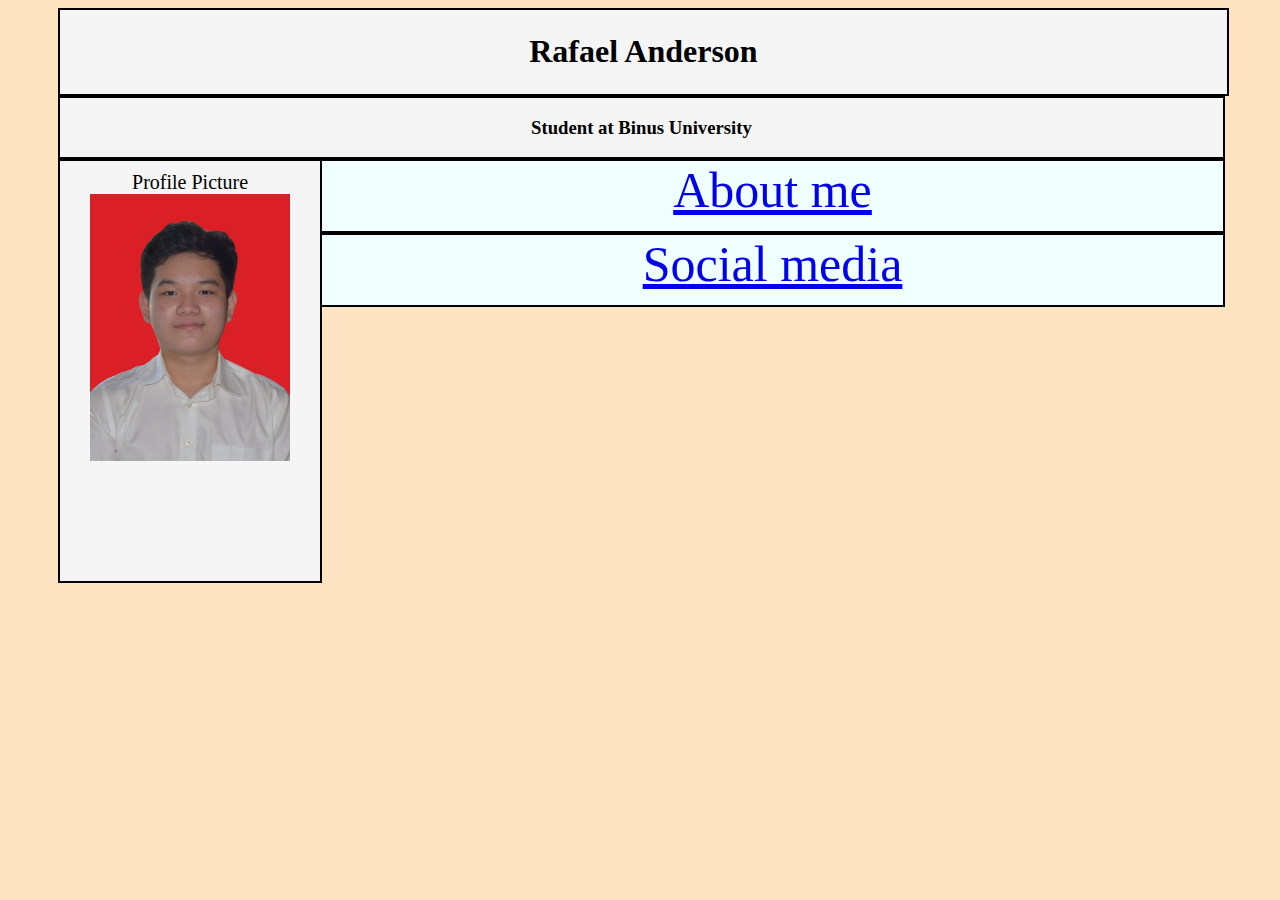
==== index.html @ e493f7ad "Update index.html" ====
<!DOCTYPE html>
<html>
<head>
<meta charset="utf-8">
<meta name="viewport" content="width=device-width initial-scale=1">
<link rel="stylesheet" href="style.css">
</head>
<body>
<style>
    body{
        background-color:bisque;
        background-size: cover;
    }
</style>
<section>
<div class="name"style="
    border:2px solid black;
    width: 92%;
    text-align: center;
    padding: 2px;;
    background-color: whitesmoke;"><h1>Rafael Anderson</h1></div>
<div class="name"style="
    border:2px solid black;
    width: 92%;
    text-align: center;
    background-color: whitesmoke;"><h3>Student at Binus University</h3></div>
<div class="profile" style="
    border:2px solid black;
    width: 19%;
    height: 400px;
    float:left;
    margin-left:50px;
    padding:10px;
    text-align: center;
    font-size: 20px;
    background-color: whitesmoke;">Profile Picture
<img class="profiles"src="img.jpg" width="240" height="290" alt="profile Picture" ></div>
<div class="aboutme"style="
    border:2px solid black;
    width:92%;
    height:70px;
    float:center;
    margin-left:50px;
    background-color:azure;
    text-align:center;
    font-size:50px;"><a href="https://rafael23082.github.io/A/">About me </a></div>
<div class="sosmeds"style="
    border:2px solid black;
    width:92%;
    height:70px;
    float:center;
    margin-left:50px;
    background-color:azure;
    text-align:center;
    font-size:50px;"><a href="socialmedia.html">Social media</a></div>
</section>
</body>
</html>
---- style.css ----
@media only screen and (max-width:640px){
  img{
    max-width:80px;
    height:auto;
  }
  div.name{
    margin-left:50px;
  }
}
@media only screen and (min-width:641px){
  img{
    max-width:120px;
    height:auto;
  }
  div.name{
    margin-left:50px;
  }
}
@media only screen and (min-width:1008px){
  img{
    max-width:200px;
    height:auto;
  }
  div.name{
    margin-left:50px;
  }
}
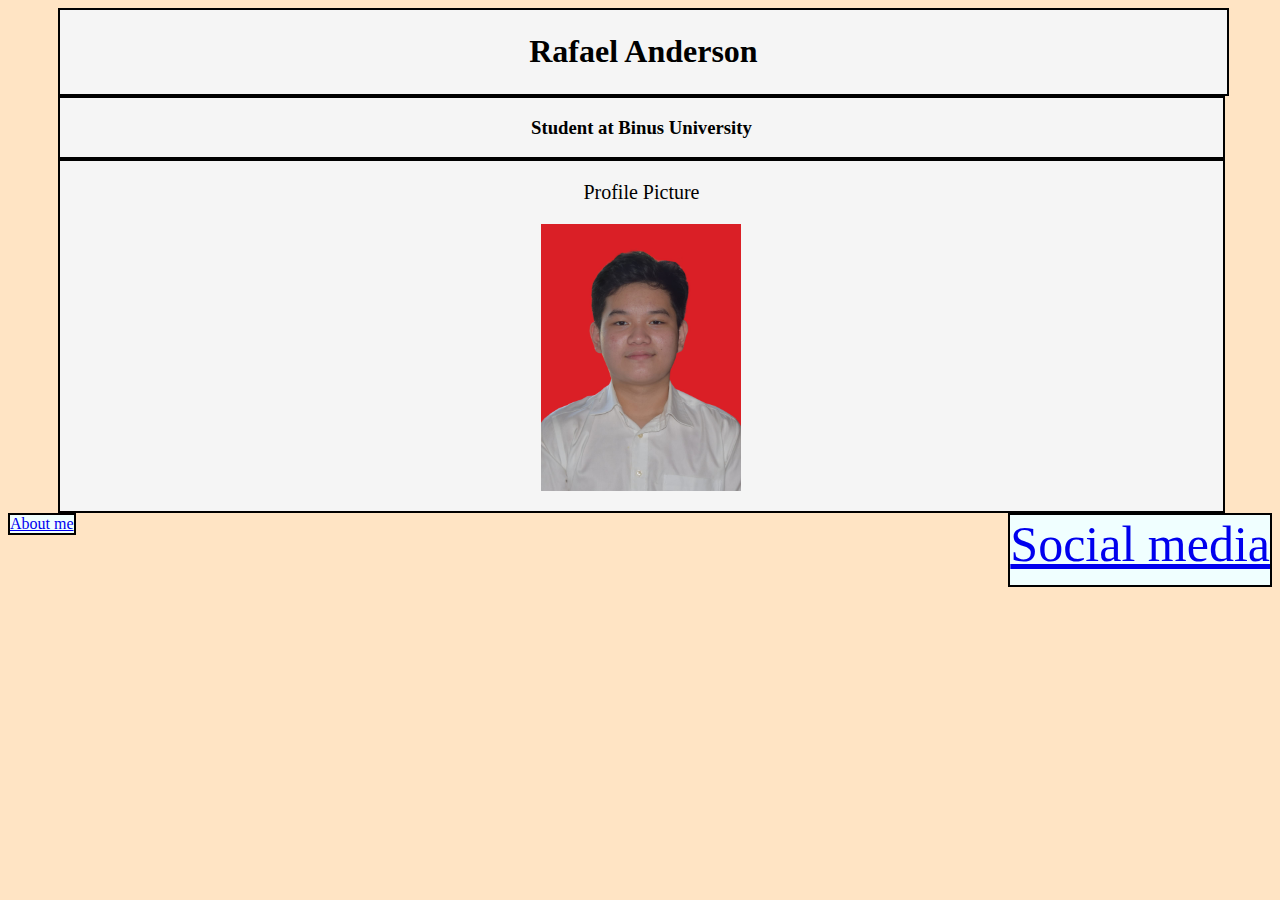
==== commit 9746df0d: "Update index.html" ====
--- a/index.html
+++ b/index.html
@@ -26,33 +26,24 @@
     background-color: whitesmoke;"><h3>Student at Binus University</h3></div>
 <div class="profile" style="
     border:2px solid black;
-    width: 19%;
-    height: 400px;
+    width: 92%;
+    height: 350px;
     float:left;
     margin-left:50px;
-    padding:10px;
     text-align: center;
     font-size: 20px;
-    background-color: whitesmoke;">Profile Picture
-<img class="profiles"src="img.jpg" width="240" height="290" alt="profile Picture" ></div>
+    background-color: whitesmoke;"><p>Profile Picture</p>
+<img class="profiles"src="img.jpg"alt="profile Picture" ></div>
 <div class="aboutme"style="
     border:2px solid black;
-    width:92%;
-    height:70px;
-    float:center;
-    margin-left:50px;
+    float:left;
     background-color:azure;
-    text-align:center;
-    font-size:50px;"><a href="https://rafael23082.github.io/A/">About me </a></div>
+    text-align:center;"><a href="youtube.com">About me </a></div>
 <div class="sosmeds"style="
     border:2px solid black;
-    width:92%;
-    height:70px;
-    float:center;
-    margin-left:50px;
+    float:right;
     background-color:azure;
-    text-align:center;
-    font-size:50px;"><a href="socialmedia.html">Social media</a></div>
+    text-align:center;"><a href="youtube.com">Social media</a></div>
 </section>
 </body>
 </html>
--- a/style.css
+++ b/style.css
@@ -5,6 +5,10 @@
   }
   div.name{
     margin-left:50px;
+  }
+  div.sosmeds{
+    font-size:30px;
+    height:50px;
   }
 }
 @media only screen and (min-width:641px){
@@ -15,6 +19,10 @@
   div.name{
     margin-left:50px;
   }
+  div.sosmeds{
+    font-size:45px;
+    height:60px;
+  }
 }
 @media only screen and (min-width:1008px){
   img{
@@ -24,4 +32,8 @@
   div.name{
     margin-left:50px;
   }
+  div.sosmeds{
+    font-size:50px;
+    height:70px;
+  }
 }
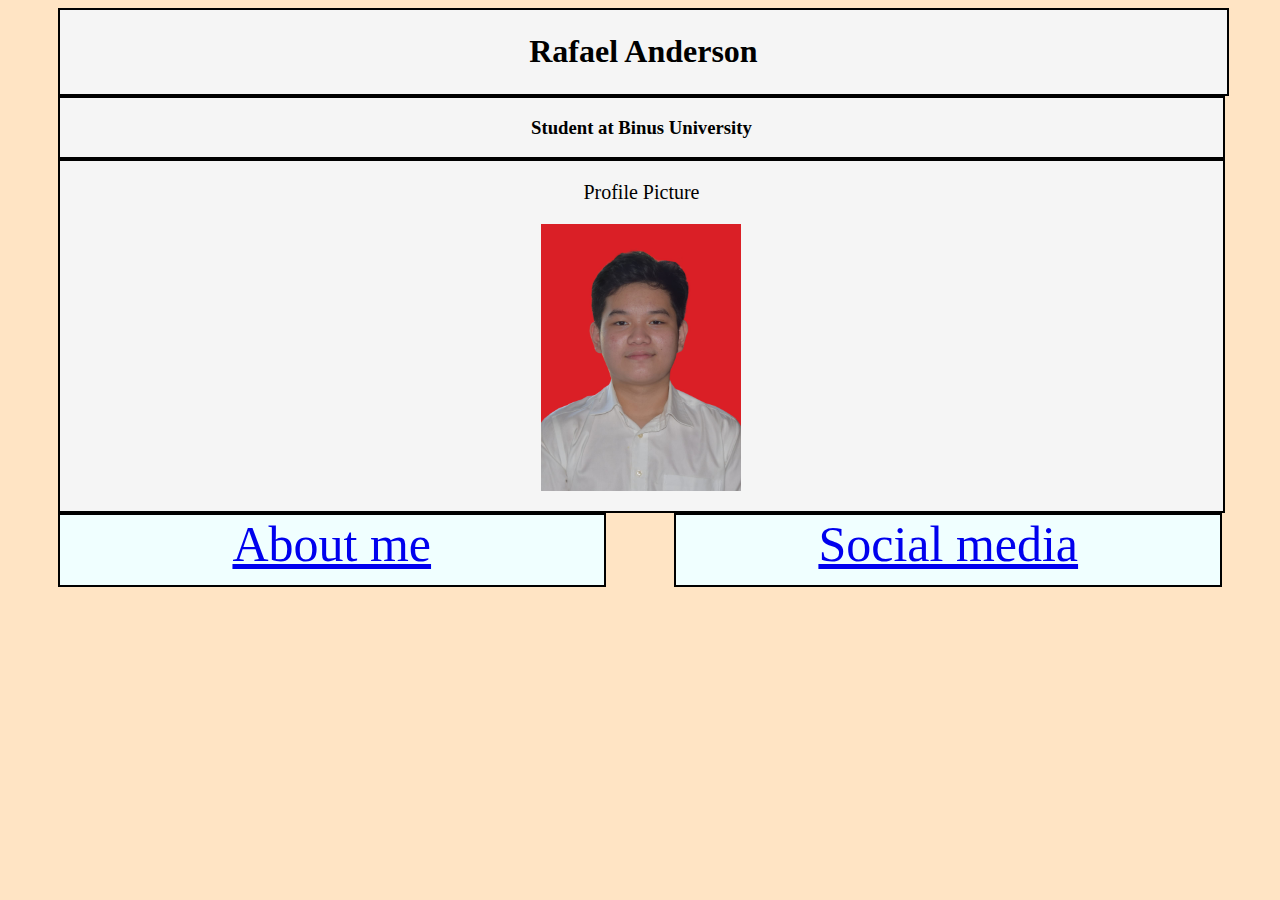
==== commit 6c7ae75b: "Update index.html" ====
--- a/index.html
+++ b/index.html
@@ -38,12 +38,12 @@
     border:2px solid black;
     float:left;
     background-color:azure;
-    text-align:center;"><a href="youtube.com">About me </a></div>
+    text-align:center;"><a href="aboutme.html">About me </a></div>
 <div class="sosmeds"style="
     border:2px solid black;
     float:right;
     background-color:azure;
-    text-align:center;"><a href="youtube.com">Social media</a></div>
+    text-align:center;"><a href="sm.html">Social media</a></div>
 </section>
 </body>
 </html>
--- a/style.css
+++ b/style.css
@@ -1,19 +1,31 @@
 @media only screen and (max-width:640px){
   img{
-    max-width:80px;
+    max-width:170px;
     height:auto;
   }
   div.name{
     margin-left:50px;
-  }
+  } 
   div.sosmeds{
     font-size:30px;
     height:50px;
   }
+  div.sosmeds{
+    width:35%;
+    height:100px;
+    font-size:30px;
+    margin-right:0px;
+  }
+  div.aboutme{
+    width:35%;
+    height:100px;
+    font-size:30px;
+    margin-left:50px;
+  }
 }
 @media only screen and (min-width:641px){
   img{
-    max-width:120px;
+    max-width:180px;
     height:auto;
   }
   div.name{
@@ -21,7 +33,16 @@
   }
   div.sosmeds{
     font-size:45px;
-    height:60px;
+    height:70px;
+    width:43%;
+    font-size:50px;
+    margin-right:20px;
+  }
+  div.aboutme{
+    width:38%;
+    height:70px;
+    font-size:50px;
+    margin-left:50px;
   }
 }
 @media only screen and (min-width:1008px){
@@ -35,5 +56,14 @@
   div.sosmeds{
     font-size:50px;
     height:70px;
+    width:43%;
+    font-size:50px;
+    margin-right:50px;
+  }
+  div.aboutme{
+    width:43%;
+    height:70px;
+    font-size:50px;
+    margin-left:50px;
   }
 }
